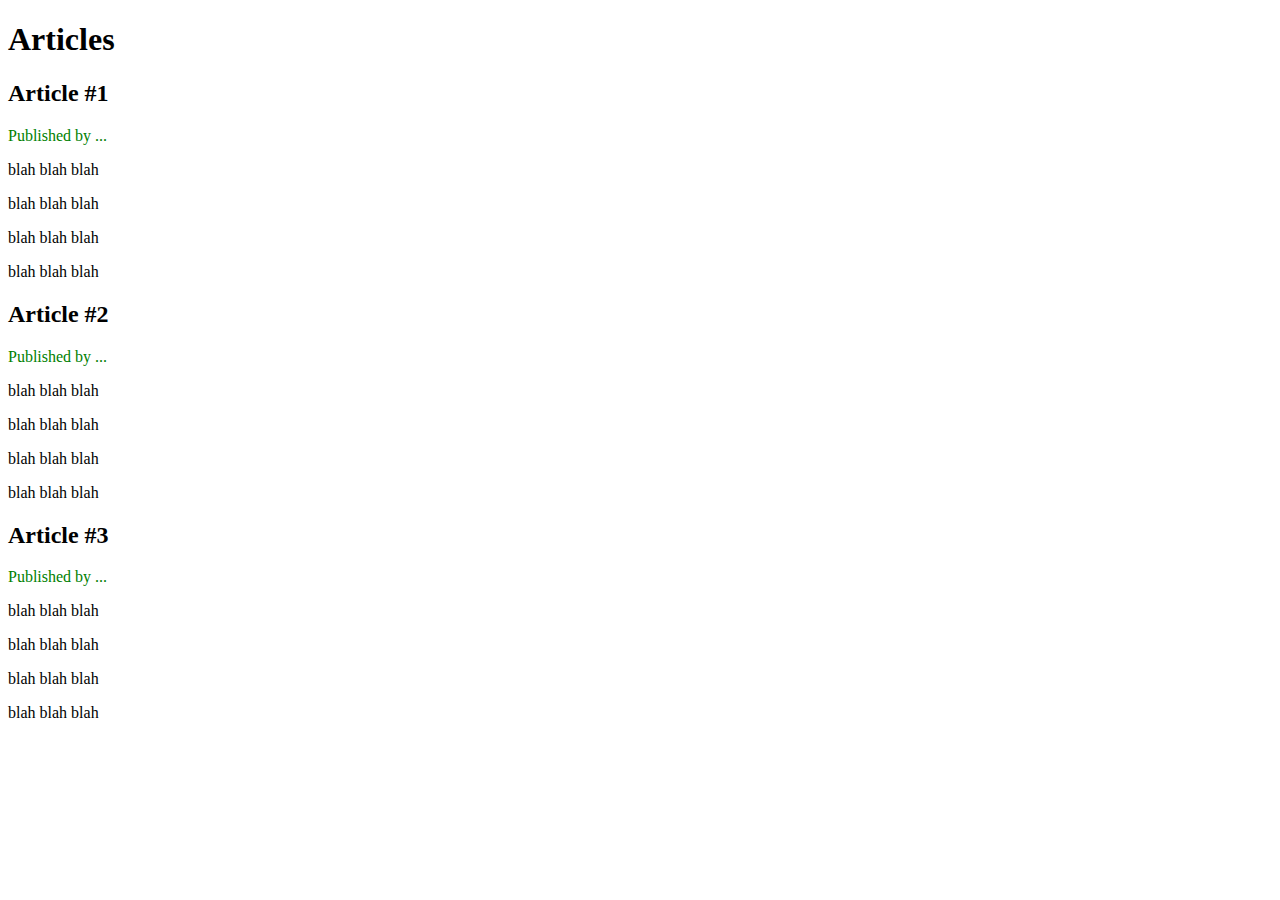
==== articles.html @ 4b21a874 "Adjacent selectors" ====
<!DOCTYPE html>
<html lang="en">
<head>
    <meta charset="UTF-8">
    <title>Articles</title>
    <link rel="stylesheet" href="css/style.css">
</head>
<body>
<div id="header">
    <h1>Articles</h1>
</div>

<div id="all-articles">
    <h2>Article #1</h2>
    <p>Published by ...</p>
    <p>blah blah blah</p>
    <p>blah blah blah</p>
    <p>blah blah blah</p>
    <p>blah blah blah</p>

    <h2>Article #2</h2>
    <p>Published by ...</p>
    <p>blah blah blah</p>
    <p>blah blah blah</p>
    <p>blah blah blah</p>
    <p>blah blah blah</p>

    <h2>Article #3</h2>
    <p>Published by ...</p>
    <p>blah blah blah</p>
    <p>blah blah blah</p>
    <p>blah blah blah</p>
    <p>blah blah blah</p>
</div>
</body>
</html>
---- css/style.css ----
#all-articles h2 + p {
    color: green;
}
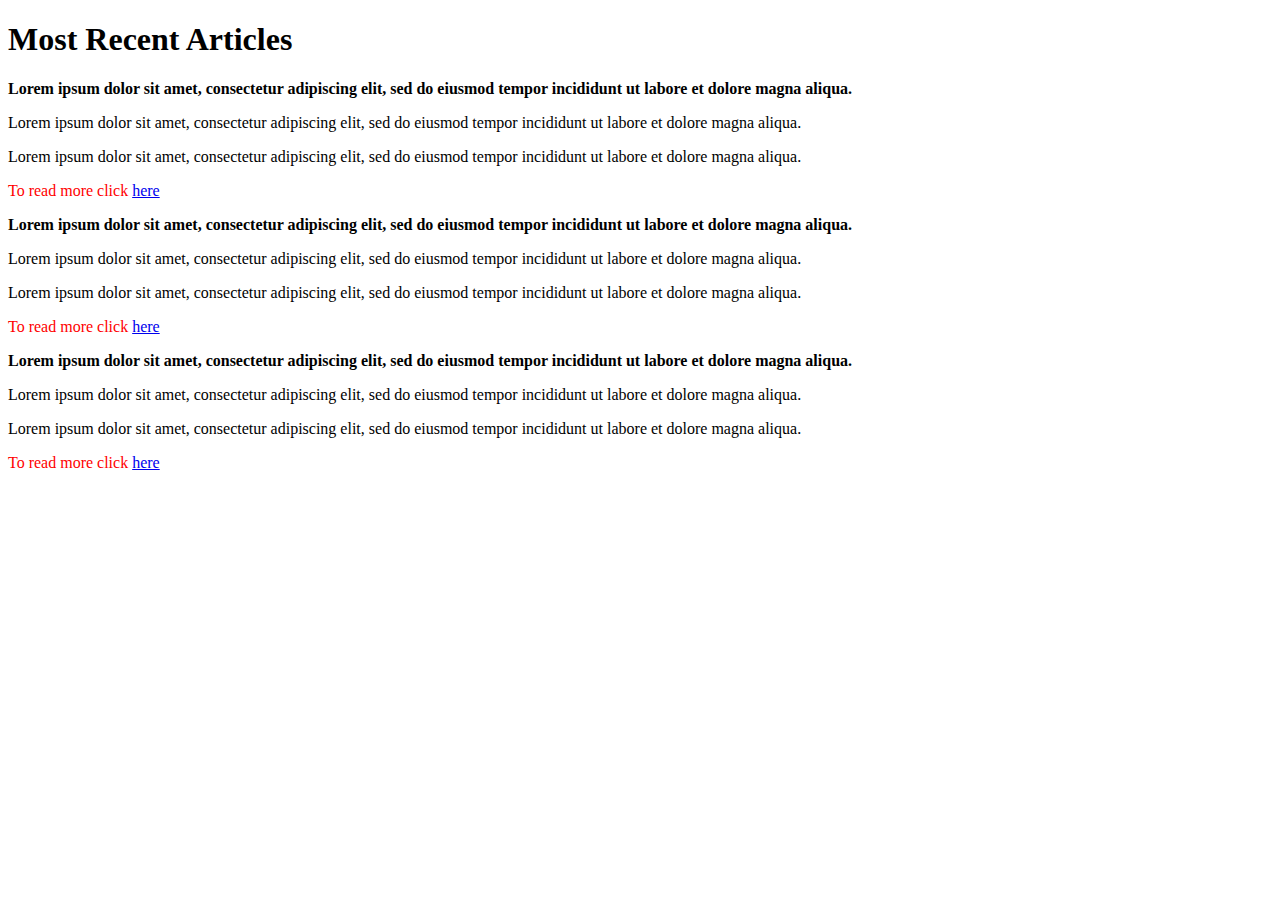
==== commit 86196af3: "First & Last Child Selectors" ====
--- a/articles.html
+++ b/articles.html
@@ -6,31 +6,38 @@
     <link rel="stylesheet" href="css/style.css">
 </head>
 <body>
-<div id="header">
-    <h1>Articles</h1>
-</div>
 
-<div id="all-articles">
-    <h2>Article #1</h2>
-    <p>Published by ...</p>
-    <p>blah blah blah</p>
-    <p>blah blah blah</p>
-    <p>blah blah blah</p>
-    <p>blah blah blah</p>
+<h1>Most Recent Articles</h1>
 
-    <h2>Article #2</h2>
-    <p>Published by ...</p>
-    <p>blah blah blah</p>
-    <p>blah blah blah</p>
-    <p>blah blah blah</p>
-    <p>blah blah blah</p>
+<article>
+    <p>Lorem ipsum dolor sit amet, consectetur adipiscing elit, sed do eiusmod tempor incididunt ut labore et dolore
+        magna aliqua.</p>
+    <p>Lorem ipsum dolor sit amet, consectetur adipiscing elit, sed do eiusmod tempor incididunt ut labore et dolore
+        magna aliqua.</p>
+    <p>Lorem ipsum dolor sit amet, consectetur adipiscing elit, sed do eiusmod tempor incididunt ut labore et dolore
+        magna aliqua.</p>
+    <p>To read more click <a href="#">here</a></p>
+</article>
 
-    <h2>Article #3</h2>
-    <p>Published by ...</p>
-    <p>blah blah blah</p>
-    <p>blah blah blah</p>
-    <p>blah blah blah</p>
-    <p>blah blah blah</p>
-</div>
+<article>
+    <p>Lorem ipsum dolor sit amet, consectetur adipiscing elit, sed do eiusmod tempor incididunt ut labore et dolore
+        magna aliqua.</p>
+    <p>Lorem ipsum dolor sit amet, consectetur adipiscing elit, sed do eiusmod tempor incididunt ut labore et dolore
+        magna aliqua.</p>
+    <p>Lorem ipsum dolor sit amet, consectetur adipiscing elit, sed do eiusmod tempor incididunt ut labore et dolore
+        magna aliqua.</p>
+    <p>To read more click <a href="#">here</a></p>
+</article>
+
+<article>
+    <p>Lorem ipsum dolor sit amet, consectetur adipiscing elit, sed do eiusmod tempor incididunt ut labore et dolore
+        magna aliqua.</p>
+    <p>Lorem ipsum dolor sit amet, consectetur adipiscing elit, sed do eiusmod tempor incididunt ut labore et dolore
+        magna aliqua.</p>
+    <p>Lorem ipsum dolor sit amet, consectetur adipiscing elit, sed do eiusmod tempor incididunt ut labore et dolore
+        magna aliqua.</p>
+    <p>To read more click <a href="#">here</a></p>
+</article>
+
 </body>
 </html>--- a/css/style.css
+++ b/css/style.css
@@ -1,3 +1,7 @@
-#all-articles h2 + p {
-    color: green;
+article p:first-child {
+    font-weight: bold;
+}
+
+article p:last-child {
+    color: red;
 }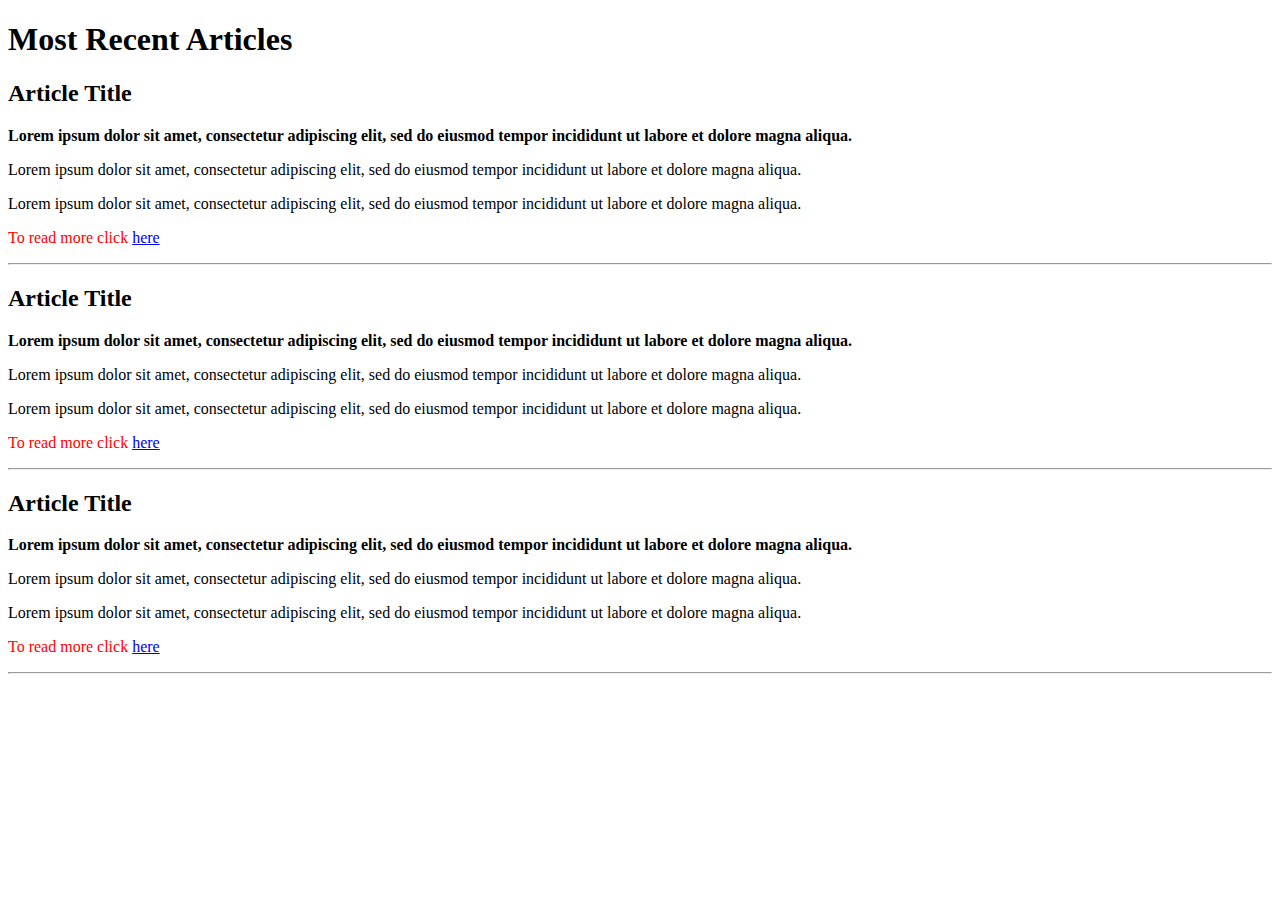
==== commit a08330f0: "First & Last of Type Selectors" ====
--- a/articles.html
+++ b/articles.html
@@ -10,6 +10,7 @@
 <h1>Most Recent Articles</h1>
 
 <article>
+    <h2>Article Title</h2>
     <p>Lorem ipsum dolor sit amet, consectetur adipiscing elit, sed do eiusmod tempor incididunt ut labore et dolore
         magna aliqua.</p>
     <p>Lorem ipsum dolor sit amet, consectetur adipiscing elit, sed do eiusmod tempor incididunt ut labore et dolore
@@ -17,9 +18,11 @@
     <p>Lorem ipsum dolor sit amet, consectetur adipiscing elit, sed do eiusmod tempor incididunt ut labore et dolore
         magna aliqua.</p>
     <p>To read more click <a href="#">here</a></p>
+    <hr>
 </article>
 
 <article>
+    <h2>Article Title</h2>
     <p>Lorem ipsum dolor sit amet, consectetur adipiscing elit, sed do eiusmod tempor incididunt ut labore et dolore
         magna aliqua.</p>
     <p>Lorem ipsum dolor sit amet, consectetur adipiscing elit, sed do eiusmod tempor incididunt ut labore et dolore
@@ -27,9 +30,11 @@
     <p>Lorem ipsum dolor sit amet, consectetur adipiscing elit, sed do eiusmod tempor incididunt ut labore et dolore
         magna aliqua.</p>
     <p>To read more click <a href="#">here</a></p>
+    <hr>
 </article>
 
 <article>
+    <h2>Article Title</h2>
     <p>Lorem ipsum dolor sit amet, consectetur adipiscing elit, sed do eiusmod tempor incididunt ut labore et dolore
         magna aliqua.</p>
     <p>Lorem ipsum dolor sit amet, consectetur adipiscing elit, sed do eiusmod tempor incididunt ut labore et dolore
@@ -37,6 +42,7 @@
     <p>Lorem ipsum dolor sit amet, consectetur adipiscing elit, sed do eiusmod tempor incididunt ut labore et dolore
         magna aliqua.</p>
     <p>To read more click <a href="#">here</a></p>
+    <hr>
 </article>
 
 </body>
--- a/css/style.css
+++ b/css/style.css
@@ -1,7 +1,7 @@
-article p:first-child {
+article p:first-of-type {
     font-weight: bold;
 }
 
-article p:last-child {
+article p:last-of-type {
     color: red;
 }